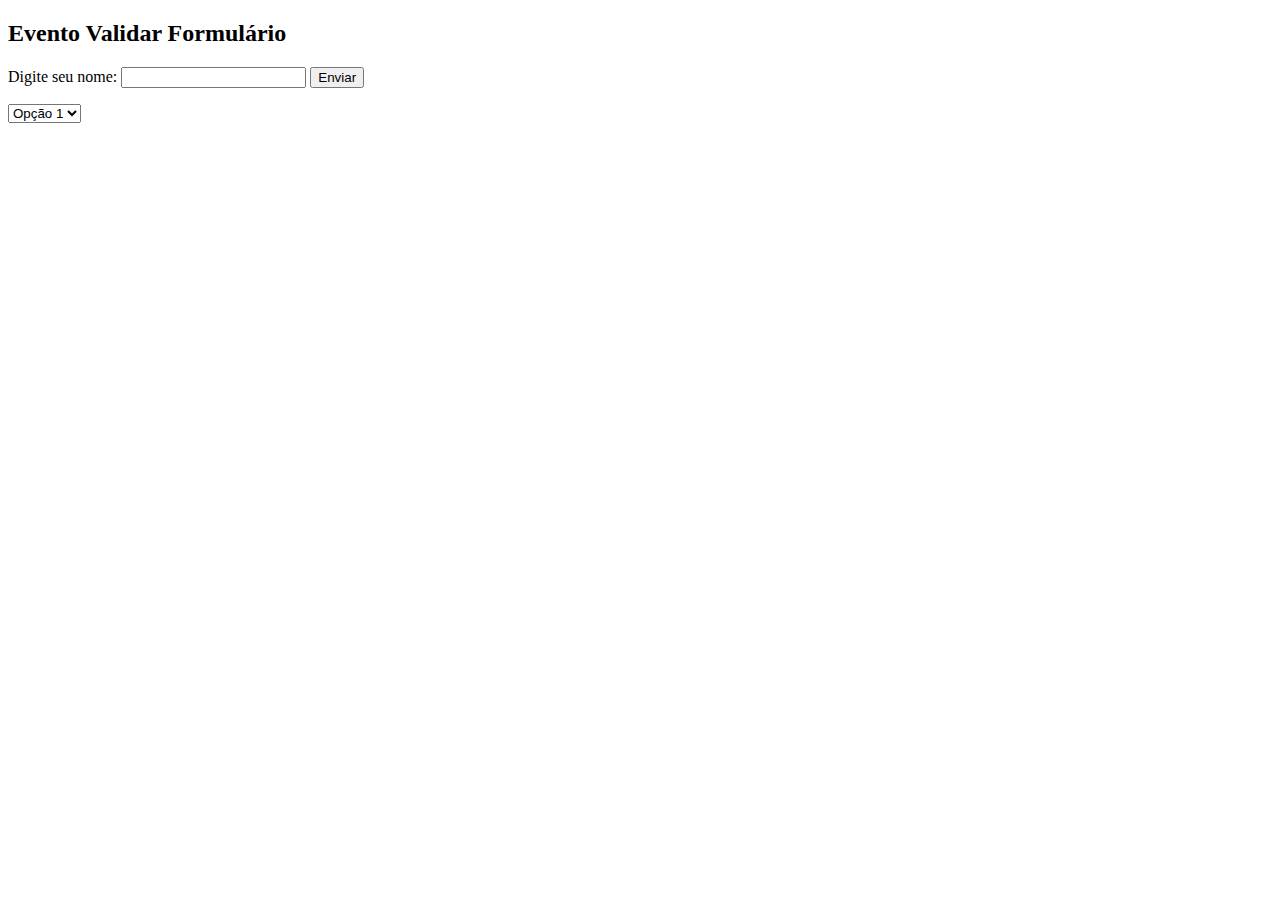
==== eventosJS.html @ 63d2931d "Add files via upload" ====
<!DOCTYPE html>
<html>
<head>
	<meta charset="utf-8">
	<meta name="viewport" content="width=device-width, initial-scale=1">
	<title> Eventos JS </title>
</head>
<body>
<h2> Evento Validar Formulário </h2> 
	<form id="meuForm">
		<label for="nome"> Digite seu nome: </label>
		<input type="text" name="nome" id="nome" required>
	 	<!--<button type="submit">Enviar</button> -->
	 	<!-- <button type="button" onclick="validaOnClick()">Enviar</button> -->
	 	<button type="button" id="enviar">Enviar</button> 
		<p>
		 <select id="meuSelect">
			<option value="op1">Opção 1</option>
			<option value="op2">Opção 2</option>
			<option value="op3">Opção 3</option>
		  </select>
		  
	</form>

	<script src="eventosJS.js"></script>
</body>
</html>
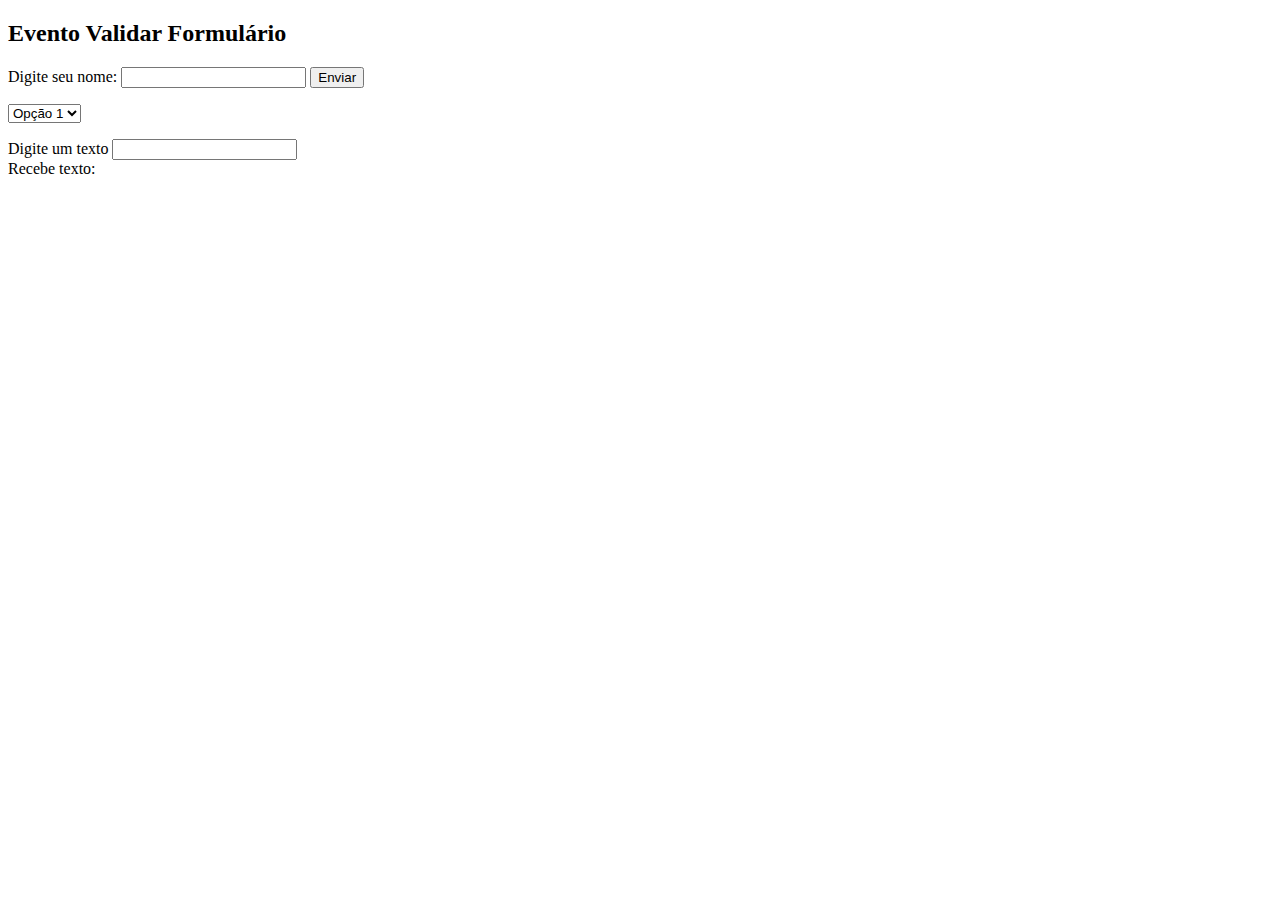
==== commit ea84fa1f: "Add files via upload" ====
--- a/eventosJS.html
+++ b/eventosJS.html
@@ -19,6 +19,13 @@
 			<option value="op2">Opção 2</option>
 			<option value="op3">Opção 3</option>
 		  </select>
+		<p>
+			<label for="texto"> Digite um texto </label>
+			<!-- <input type="text" id="texto" oninput="passaTexto()"> -->
+			<input type="text" id="texto">
+			<br>
+			Recebe texto: <div id="recebeTexto"> </div>
+		</p>
 		  
 	</form>
 
